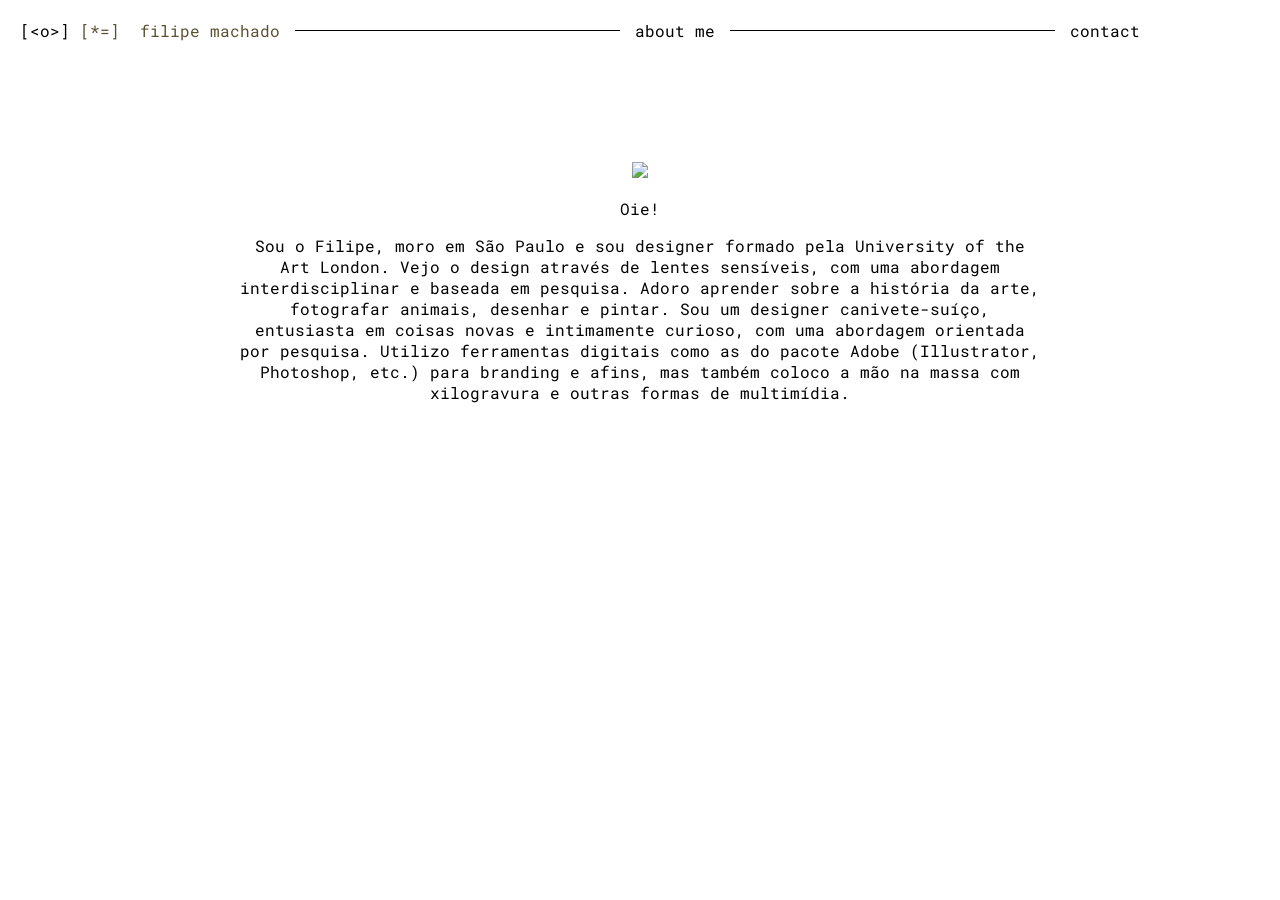
==== about_me_br.html @ 972889b2 "Add files via upload First upload" ====
<!doctype html>
<html lang="en">
  <head>
    <meta charset="UTF-8" />
    <meta name="viewport" content="width=device-width, initial-scale=1.0" />
    <meta http-equiv="X-UA-Compatible" content="ie=edge" />
    <title>Filipe Machado</title>
    <link rel="stylesheet" href="reset.css" />
    <link rel="stylesheet" href="style.css" />
  </head>

<body>

  <div class="lang">
    <p><a href="about_me_br.html" >[&#60;o&#62;]</a></p>
    <p><a href="about_me_eng.html" style="color:#5d5030;">[*=]</a></p>
  </div>

  <div class="menu">
    <div class="nav">
      <p><a href="index_eng.html" style="color:#5d5030;">filipe machado</a></p>

      <div class="line"></div>

      <p><a href="about_me_eng.html">about me</a></p>

      <div class="line"></div>

      <p><a href="https://linktr.ee/machado.filipe009">contact</a></p>
    </div>
  </div>

  <div class="content_me">
    <img src="images/Portrait_ 6000px.jpeg" width="500">
    <p> Oie! </p>
    <p> Sou o Filipe, moro em São Paulo e sou designer formado pela University of the Art London. Vejo o design através de lentes sensíveis, com uma abordagem interdisciplinar e baseada em pesquisa. Adoro aprender sobre a história da arte, fotografar animais, desenhar e pintar.
Sou um designer canivete-suíço, entusiasta em coisas novas e intimamente curioso, com uma abordagem orientada por pesquisa. Utilizo ferramentas digitais como as do pacote Adobe (Illustrator, Photoshop, etc.) para branding e afins, mas também coloco a mão na massa com xilogravura e outras formas de multimídia.
</p>

  </div>


  </body>
</html>
---- style.css ----
@font-face {
    font-family: 'Roboto Mono';
    src: url('/fonts/Roboto_Mono/RobotoMono-VariableFont_wght.ttf') format('truetype');
}

body {
    font-family: 'Roboto Mono', monospace;
    font-weight: 400;
    font-size: 12pt;

    padding: 10px;
    margin: 10px;

    /* background-image: url("Reference Painting.jpg");
    background-size: 400px;
    background-repeat: no-repeat;
    background-position: center center;

    min-height: 100vh; */
}

a {
    text-decoration: none;
    color: inherit;
}

.menu {
    width: 1000px;
    margin: 0 auto;

    display: flex;
    justify-content: center;
    align-items: flex-start;
}

.lang {
    position: fixed;

    top: 20px;
    left: 20px;

    display: flex;
    gap: 10px;
}

.nav {
    width: 1000px;

    display: flex;
    align-items: center;

    gap: 15px;
}

.menu p,
.lang p {
    margin: 0;
}

.line {
    flex: 1;
    height: 1px;
    background-color: black;
}

.content {
    width: 1000px;
    margin: 120px auto;

    text-align: center;
}

.content_me {
    width: 800px;
    margin: 120px auto;

    text-align: center;
}
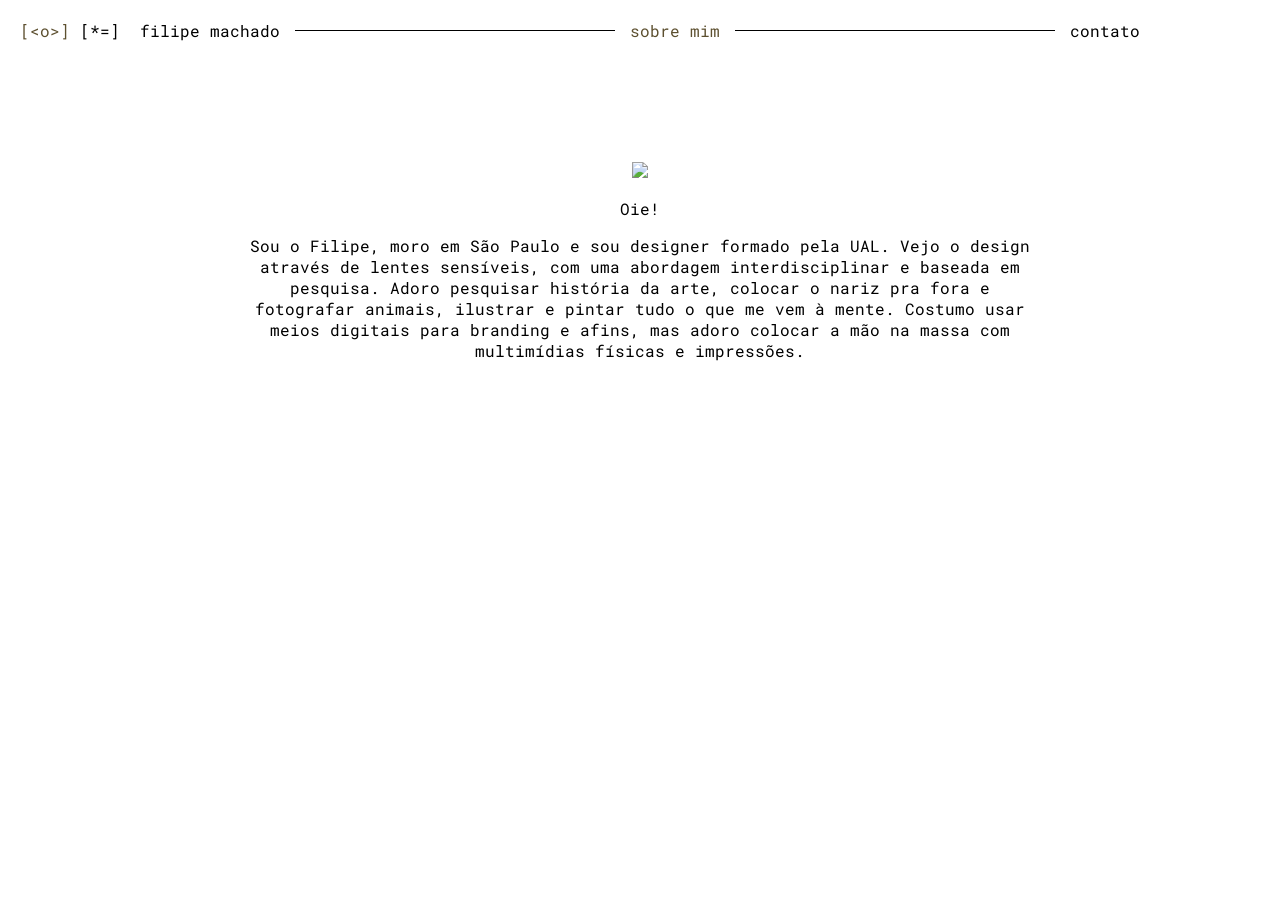
==== commit ede94f87: "Update about_me_br.html" ====
--- a/about_me_br.html
+++ b/about_me_br.html
@@ -12,33 +12,32 @@
 <body>
 
   <div class="lang">
-    <p><a href="about_me_br.html" >[&#60;o&#62;]</a></p>
-    <p><a href="about_me_eng.html" style="color:#5d5030;">[*=]</a></p>
+    <p><a href="about_me_br.html" style="color:#5d5030;" >[&#60;o&#62;]</a></p>
+    <p><a href="about_me_eng.html" >[*=]</a></p>
   </div>
 
   <div class="menu">
     <div class="nav">
-      <p><a href="index_eng.html" style="color:#5d5030;">filipe machado</a></p>
+      <p><a href="index.html" >filipe machado</a></p>
 
       <div class="line"></div>
 
-      <p><a href="about_me_eng.html">about me</a></p>
+      <p><a href="about_me_br.html" style="color:#5d5030;">sobre mim</a></p>
 
       <div class="line"></div>
 
-      <p><a href="https://linktr.ee/machado.filipe009">contact</a></p>
+      <p><a href="https://linktr.ee/machado.filipe009">contato</a></p>
     </div>
   </div>
 
   <div class="content_me">
     <img src="images/Portrait_ 6000px.jpeg" width="500">
     <p> Oie! </p>
-    <p> Sou o Filipe, moro em São Paulo e sou designer formado pela University of the Art London. Vejo o design através de lentes sensíveis, com uma abordagem interdisciplinar e baseada em pesquisa. Adoro aprender sobre a história da arte, fotografar animais, desenhar e pintar.
-Sou um designer canivete-suíço, entusiasta em coisas novas e intimamente curioso, com uma abordagem orientada por pesquisa. Utilizo ferramentas digitais como as do pacote Adobe (Illustrator, Photoshop, etc.) para branding e afins, mas também coloco a mão na massa com xilogravura e outras formas de multimídia.
+    <p> Sou o Filipe, moro em São Paulo e sou designer formado pela UAL. Vejo o design através de lentes sensíveis, com uma abordagem interdisciplinar e baseada em pesquisa. Adoro pesquisar história da arte, colocar o nariz pra fora e fotografar animais, ilustrar e pintar tudo o que me vem à mente. Costumo usar meios digitais para branding e afins, mas adoro colocar a mão na massa com multimídias físicas e impressões.
 </p>
 
   </div>
 
 
   </body>
-</html>+</html>
